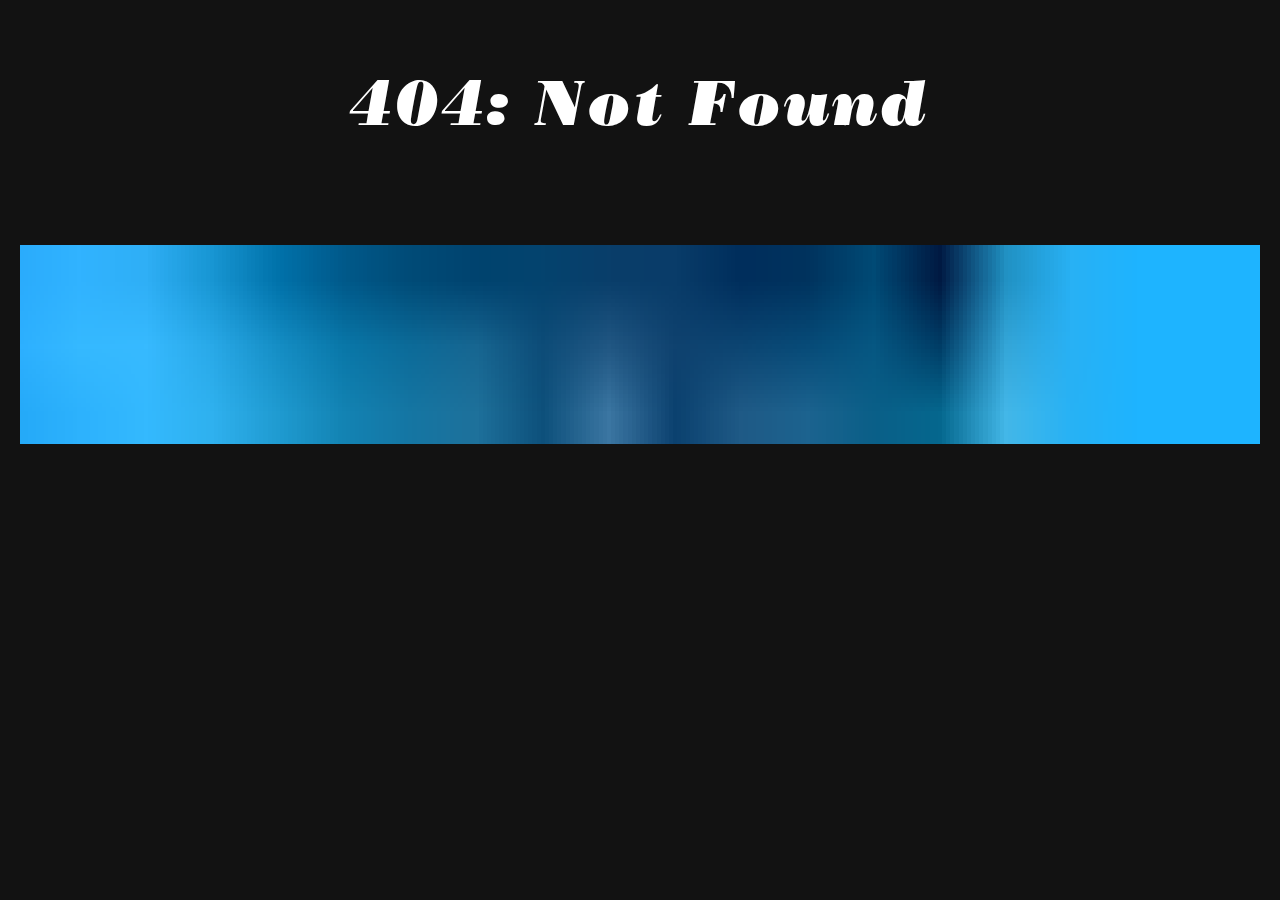
==== 404/index.html @ 345290d4 "Update" ====
<!DOCTYPE html><html lang="pt-BR"><head><meta charSet="utf-8"/><meta http-equiv="x-ua-compatible" content="ie=edge"/><meta name="viewport" content="width=device-width, initial-scale=1, shrink-to-fit=no"/><style data-href="/styles.333ca7bdff7288436806.css">html{-ms-text-size-adjust:100%;-webkit-text-size-adjust:100%;font:112.5%/1.45em georgia,serif,sans-serif;box-sizing:border-box;overflow-y:scroll}body{margin:0;-webkit-font-smoothing:antialiased;-moz-osx-font-smoothing:grayscale;color:rgba(0,0,0,.8);font-family:georgia,serif;font-weight:400;word-wrap:break-word;-webkit-font-kerning:normal;font-kerning:normal;-ms-font-feature-settings:"kern","liga","clig","calt";font-feature-settings:"kern","liga","clig","calt";background-color:#121212}article,aside,details,figcaption,figure,footer,header,main,menu,nav,section,summary{display:block}audio,canvas,progress,video{display:inline-block}audio:not([controls]){display:none;height:0}progress{vertical-align:baseline}[hidden],template{display:none}a{background-color:transparent;-webkit-text-decoration-skip:objects}a:active,a:hover{outline-width:0}abbr[title]{border-bottom:1px dotted rgba(0,0,0,.5);cursor:help;text-decoration:none}b,strong{font-weight:inherit;font-weight:bolder}dfn{font-style:italic}h1{padding:0;margin:0 0 1.45rem;color:inherit;font-family:-apple-system,BlinkMacSystemFont,Segoe UI,Roboto,Oxygen,Ubuntu,Cantarell,Fira Sans,Droid Sans,Helvetica Neue,sans-serif;font-weight:700;text-rendering:optimizeLegibility;font-size:2.25rem;line-height:1.1}mark{background-color:#ff0;color:#000}small{font-size:80%}sub,sup{font-size:75%;line-height:0;position:relative;vertical-align:baseline}sub{bottom:-.25em}sup{top:-.5em}img{border-style:none;max-width:100%;padding:0;margin:0 0 1.45rem}svg:not(:root){overflow:hidden}code,kbd,pre,samp{font-family:monospace;font-size:1em}figure{padding:0;margin:0 0 1.45rem}hr{box-sizing:content-box;overflow:visible;padding:0;margin:0 0 calc(1.45rem - 1px);background:rgba(0,0,0,.2);border:none;height:1px}button,input,optgroup,select,textarea{font:inherit;margin:0}optgroup{font-weight:700}button,input{overflow:visible}button,select{text-transform:none}[type=reset],[type=submit],button,html [type=button]{-webkit-appearance:button}[type=button]::-moz-focus-inner,[type=reset]::-moz-focus-inner,[type=submit]::-moz-focus-inner,button::-moz-focus-inner{border-style:none;padding:0}[type=button]:-moz-focusring,[type=reset]:-moz-focusring,[type=submit]:-moz-focusring,button:-moz-focusring{outline:1px dotted ButtonText}fieldset{border:1px solid silver;padding:0;margin:0 0 1.45rem}legend{box-sizing:border-box;color:inherit;display:table;max-width:100%;padding:0;white-space:normal}textarea{overflow:auto}[type=checkbox],[type=radio]{box-sizing:border-box;padding:0}[type=number]::-webkit-inner-spin-button,[type=number]::-webkit-outer-spin-button{height:auto}[type=search]{-webkit-appearance:textfield;outline-offset:-2px}[type=search]::-webkit-search-cancel-button,[type=search]::-webkit-search-decoration{-webkit-appearance:none}::-webkit-input-placeholder{color:inherit;opacity:.54}::-webkit-file-upload-button{-webkit-appearance:button;font:inherit}*,:after,:before{box-sizing:inherit}h2{font-size:1.62671rem}h2,h3{padding:0;margin:0 0 1.45rem;color:inherit;font-family:-apple-system,BlinkMacSystemFont,Segoe UI,Roboto,Oxygen,Ubuntu,Cantarell,Fira Sans,Droid Sans,Helvetica Neue,sans-serif;font-weight:700;text-rendering:optimizeLegibility;line-height:1.1}h3{font-size:1.38316rem}h4{font-size:1rem}h4,h5{padding:0;margin:0 0 1.45rem;color:inherit;font-family:-apple-system,BlinkMacSystemFont,Segoe UI,Roboto,Oxygen,Ubuntu,Cantarell,Fira Sans,Droid Sans,Helvetica Neue,sans-serif;font-weight:700;text-rendering:optimizeLegibility;line-height:1.1}h5{font-size:.85028rem}h6{color:inherit;font-family:-apple-system,BlinkMacSystemFont,Segoe UI,Roboto,Oxygen,Ubuntu,Cantarell,Fira Sans,Droid Sans,Helvetica Neue,sans-serif;font-weight:700;text-rendering:optimizeLegibility;font-size:.78405rem;line-height:1.1}h6,hgroup{padding:0;margin:0 0 1.45rem}ol,ul{padding:0;margin:0 0 1.45rem 1.45rem;list-style-position:outside;list-style-image:none}dd,dl,p{padding:0}dd,dl,p,pre{margin:0 0 1.45rem}pre{font-size:.85rem;line-height:1.42;background:rgba(0,0,0,.04);border-radius:3px;overflow:auto;word-wrap:normal;padding:1.45rem}table{padding:0;margin:0 0 1.45rem;font-size:1rem;line-height:1.45rem;border-collapse:collapse;width:100%}blockquote{padding:0;margin:0 1.45rem 1.45rem}address,form,iframe,noscript{padding:0;margin:0 0 1.45rem}b,dt,strong,th{font-weight:700}li{margin-bottom:.725rem}ol li,ul li{padding-left:0}li>ol,li>ul{margin-left:1.45rem;margin-bottom:.725rem;margin-top:.725rem}blockquote :last-child,li :last-child,p :last-child{margin-bottom:0}li>p{margin-bottom:.725rem}code,kbd,samp{font-size:.85rem;line-height:1.45rem}abbr,acronym{border-bottom:1px dotted rgba(0,0,0,.5);cursor:help}td,th,thead{text-align:left}td,th{border-bottom:1px solid rgba(0,0,0,.12);font-feature-settings:"tnum";-moz-font-feature-settings:"tnum";-ms-font-feature-settings:"tnum";-webkit-font-feature-settings:"tnum";padding:.725rem .96667rem calc(.725rem - 1px)}td:first-child,th:first-child{padding-left:0}td:last-child,th:last-child{padding-right:0}code,tt{background-color:rgba(0,0,0,.04);border-radius:3px;font-family:SFMono-Regular,Consolas,Roboto Mono,Droid Sans Mono,Liberation Mono,Menlo,Courier,monospace;padding:.2em 0}pre code{background:none;line-height:1.42}code:after,code:before,tt:after,tt:before{letter-spacing:-.2em;content:" "}pre code:after,pre code:before,pre tt:after,pre tt:before{content:""}@media only screen and (max-width:480px){html{font-size:100%}}@font-face{font-family:BodoniPosterItalic;src:url(/static/Bodoni-Poster-Italic-384a50cfab0bea396c1a56c408af8485.otf)}@font-face{font-family:Clarendon;src:url(/static/Clarendon-Regular-7520a06ad78dbfb30cefdda76f27f235.otf)}.title{font-family:BodoniPosterItalic;font-size:64px;letter-spacing:.045em;margin-top:75px;margin-bottom:0}@media (max-width:770px){.title{font-size:10vw}}.description{font-family:Clarendon;font-style:normal;font-weight:500;font-size:24px;line-height:29px;letter-spacing:.045em;color:#fff;margin-top:50px;padding-right:75px}.header-container{display:flex;margin-right:85px;margin-left:200px;flex-direction:row-reverse}.content-container{display:inline-block}.photo{width:100%;height:100%;max-width:220px}.social-logo-container{display:flex;justify-content:left;flex-direction:row;flex-flow:row;flex-wrap:wrap;margin-top:60px}.content-section{margin-left:200px;margin-right:85px}.projects-container{display:flex;flex-direction:column}.posts-layout{width:100%;position:relative}.posts-background{width:100%;height:90%;background-color:#9bb1ff;position:absolute;top:100px;transform:rotate(-1deg);transform:skewX(-5deg)}.posts-container{padding-top:20px;padding-left:20px;padding-right:20px;display:flex;flex-direction:row;flex-wrap:wrap;justify-content:center}.footer-image{margin-top:100px}@media (max-width:770px){.photo{display:none}.header-container{margin-right:0;margin-left:20px}.description{font-size:5vw;line-height:5vw;padding-right:20px}.content-section{margin-left:20px;margin-right:20px}.posts-background{transform:skewX(-2deg)}}.name{font-family:Clarendon;font-style:normal;font-weight:500;font-size:96px;letter-spacing:.045em;margin-bottom:0}@media (max-width:770px){.name{font-size:14vw}}.social-logo{width:50px;height:100%;margin-right:40px;align-self:center;margin-top:20px}.social-logo:hover{cursor:pointer}.project-container{background-color:#232323;padding:32px;width:100%;margin-top:42px;justify-content:left}.project-image{width:200px;height:100%;float:left;margin-right:32px;margin-bottom:32px}.project-title{font-size:64px;margin-bottom:0}.project-description,.project-title{font-family:Clarendon;font-style:normal;font-weight:500}.project-description{font-size:24px;line-height:29px;letter-spacing:.045em;color:#fff}.project-source-logo{width:35px;height:35px}@media (max-width:770px){.project-container{flex-direction:column;align-items:center;justify-content:center;flex-wrap:wrap}.project-description-container{margin-left:0;margin-top:20px;width:100%}.project-title{font-size:10vw}.project-description{font-size:5vw;line-height:5vw;padding-right:20px}}.post-container{margin:20px 20px 0;text-decoration:none;position:relative}.post-container:hover{cursor:pointer}.post-cover{width:230px;height:230px;background-color:grey;box-shadow:8px 8px 20px -8px rgba(0,0,0,.25);overflow:hidden}.post-title{font-family:Clarendon;font-style:normal;font-weight:500;font-size:16px;line-height:22px;letter-spacing:.045em;color:#000;max-width:230px;max-height:44px;overflow:hidden;max-lines:2;margin-top:20px}</style><meta name="generator" content="Gatsby 2.24.67"/><title data-react-helmet="true">404: Not found | Vinícius Veríssimo</title><meta data-react-helmet="true" name="description" content="Esse é o meu site!"/><meta data-react-helmet="true" property="og:title" content="404: Not found"/><meta data-react-helmet="true" property="og:description" content="Esse é o meu site!"/><meta data-react-helmet="true" property="og:type" content="website"/><meta data-react-helmet="true" property="og:image" content="./images/footer.jpg"/><meta data-react-helmet="true" name="twitter:card" content="summary"/><meta data-react-helmet="true" name="twitter:creator" content="@vnicius"/><meta data-react-helmet="true" name="twitter:title" content="404: Not found"/><meta data-react-helmet="true" name="twitter:description" content="Esse é o meu site!"/><meta data-react-helmet="true" name="twitter:image" content="./images/footer.jpg"/><link rel="manifest" href="/manifest.webmanifest" crossorigin="anonymous"/><meta name="theme-color" content="#67B6FF"/><link rel="apple-touch-icon" sizes="48x48" href="/icons/icon-48x48.png"/><link rel="apple-touch-icon" sizes="72x72" href="/icons/icon-72x72.png"/><link rel="apple-touch-icon" sizes="96x96" href="/icons/icon-96x96.png"/><link rel="apple-touch-icon" sizes="144x144" href="/icons/icon-144x144.png"/><link rel="apple-touch-icon" sizes="192x192" href="/icons/icon-192x192.png"/><link rel="apple-touch-icon" sizes="256x256" href="/icons/icon-256x256.png"/><link rel="apple-touch-icon" sizes="384x384" href="/icons/icon-384x384.png"/><link rel="apple-touch-icon" sizes="512x512" href="/icons/icon-512x512.png"/><link as="script" rel="preload" href="/webpack-runtime-04c474b0927e4228d4e1.js"/><link as="script" rel="preload" href="/framework-d066f55745d479a55fde.js"/><link as="script" rel="preload" href="/app-652fd3df6da5a3348ed2.js"/><link as="script" rel="preload" href="/styles-e9d24b1846c7d6eb9685.js"/><link as="script" rel="preload" href="/commons-d973b91bb8f53f38789a.js"/><link as="script" rel="preload" href="/component---src-pages-404-js-13fa7886afd1c6d8c38e.js"/><link as="fetch" rel="preload" href="/page-data/404/page-data.json" crossorigin="anonymous"/><link as="fetch" rel="preload" href="/page-data/sq/d/32046230.json" crossorigin="anonymous"/><link as="fetch" rel="preload" href="/page-data/sq/d/3649515864.json" crossorigin="anonymous"/><link as="fetch" rel="preload" href="/page-data/sq/d/635462917.json" crossorigin="anonymous"/><link as="fetch" rel="preload" href="/page-data/app-data.json" crossorigin="anonymous"/></head><body><div id="___gatsby"><div style="outline:none" tabindex="-1" id="gatsby-focus-wrapper"><div style="margin:0 auto;width:100%;padding:0 1.0875rem 1.45rem"><main><div style="width:100%;display:flex;justify-content:center;align-items:center;flex-direction:column"><h1 class="title" style="color:white">404: Not Found</h1><footer class="content-section" style="width:100%;margin:0px"><div class="footer-image gatsby-image-wrapper" style="position:relative;overflow:hidden"><div aria-hidden="true" style="width:100%;padding-bottom:16%"></div><img aria-hidden="true" src="[data-uri]" alt="" style="position:absolute;top:0;left:0;width:100%;height:100%;object-fit:cover;object-position:center;opacity:1;transition-delay:500ms"/><noscript><picture><source srcset="/static/0b4780c0448645e7159d69fb2c342f32/f836f/footer.jpg 200w,
/static/0b4780c0448645e7159d69fb2c342f32/2244e/footer.jpg 400w,
/static/0b4780c0448645e7159d69fb2c342f32/14b42/footer.jpg 800w,
/static/0b4780c0448645e7159d69fb2c342f32/47498/footer.jpg 1200w,
/static/0b4780c0448645e7159d69fb2c342f32/ec6c5/footer.jpg 1280w" sizes="(max-width: 800px) 100vw, 800px" /><img loading="lazy" sizes="(max-width: 800px) 100vw, 800px" srcset="/static/0b4780c0448645e7159d69fb2c342f32/f836f/footer.jpg 200w,
/static/0b4780c0448645e7159d69fb2c342f32/2244e/footer.jpg 400w,
/static/0b4780c0448645e7159d69fb2c342f32/14b42/footer.jpg 800w,
/static/0b4780c0448645e7159d69fb2c342f32/47498/footer.jpg 1200w,
/static/0b4780c0448645e7159d69fb2c342f32/ec6c5/footer.jpg 1280w" src="/static/0b4780c0448645e7159d69fb2c342f32/14b42/footer.jpg" alt="" style="position:absolute;top:0;left:0;opacity:1;width:100%;height:100%;object-fit:cover;object-position:center"/></picture></noscript></div></footer></div></main></div></div><div id="gatsby-announcer" style="position:absolute;top:0;width:1px;height:1px;padding:0;overflow:hidden;clip:rect(0, 0, 0, 0);white-space:nowrap;border:0" aria-live="assertive" aria-atomic="true"></div></div><script id="gatsby-script-loader">/*<![CDATA[*/window.pagePath="/404/";/*]]>*/</script><script id="gatsby-chunk-mapping">/*<![CDATA[*/window.___chunkMapping={"polyfill":["/polyfill-b132e2ea0c7c5efc0bc8.js"],"app":["/app-652fd3df6da5a3348ed2.js"],"component---src-pages-404-js":["/component---src-pages-404-js-13fa7886afd1c6d8c38e.js"],"component---src-pages-index-js":["/component---src-pages-index-js-4b599b52a8da92077d43.js"]};/*]]>*/</script><script src="/polyfill-b132e2ea0c7c5efc0bc8.js" nomodule=""></script><script src="/component---src-pages-404-js-13fa7886afd1c6d8c38e.js" async=""></script><script src="/commons-d973b91bb8f53f38789a.js" async=""></script><script src="/styles-e9d24b1846c7d6eb9685.js" async=""></script><script src="/app-652fd3df6da5a3348ed2.js" async=""></script><script src="/framework-d066f55745d479a55fde.js" async=""></script><script src="/webpack-runtime-04c474b0927e4228d4e1.js" async=""></script></body></html>
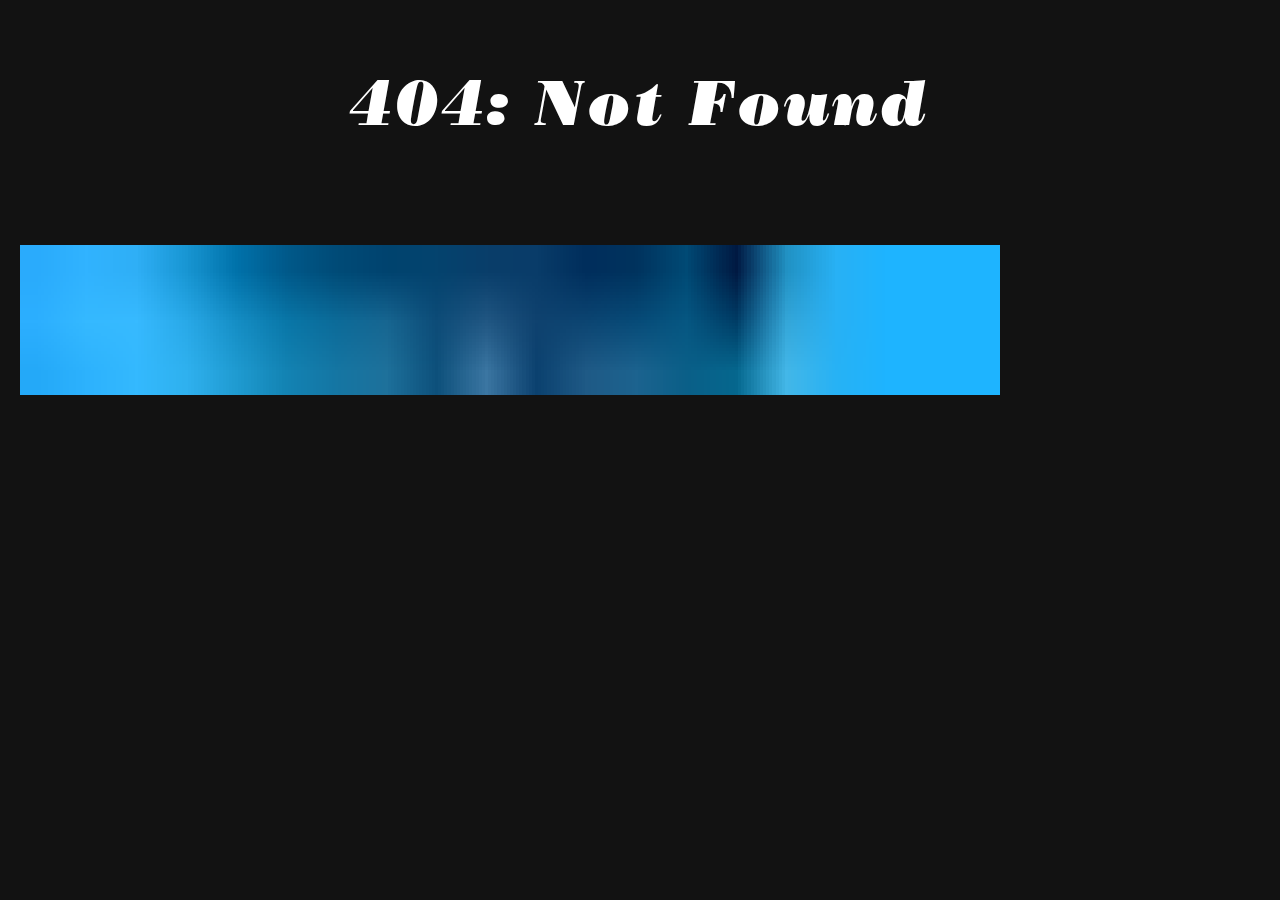
==== commit 8bc6694b: "Update" ====
--- a/404/index.html
+++ b/404/index.html
@@ -1,4 +1,4 @@
-<!DOCTYPE html><html lang="pt-BR"><head><meta charSet="utf-8"/><meta http-equiv="x-ua-compatible" content="ie=edge"/><meta name="viewport" content="width=device-width, initial-scale=1, shrink-to-fit=no"/><style data-href="/styles.333ca7bdff7288436806.css">html{-ms-text-size-adjust:100%;-webkit-text-size-adjust:100%;font:112.5%/1.45em georgia,serif,sans-serif;box-sizing:border-box;overflow-y:scroll}body{margin:0;-webkit-font-smoothing:antialiased;-moz-osx-font-smoothing:grayscale;color:rgba(0,0,0,.8);font-family:georgia,serif;font-weight:400;word-wrap:break-word;-webkit-font-kerning:normal;font-kerning:normal;-ms-font-feature-settings:"kern","liga","clig","calt";font-feature-settings:"kern","liga","clig","calt";background-color:#121212}article,aside,details,figcaption,figure,footer,header,main,menu,nav,section,summary{display:block}audio,canvas,progress,video{display:inline-block}audio:not([controls]){display:none;height:0}progress{vertical-align:baseline}[hidden],template{display:none}a{background-color:transparent;-webkit-text-decoration-skip:objects}a:active,a:hover{outline-width:0}abbr[title]{border-bottom:1px dotted rgba(0,0,0,.5);cursor:help;text-decoration:none}b,strong{font-weight:inherit;font-weight:bolder}dfn{font-style:italic}h1{padding:0;margin:0 0 1.45rem;color:inherit;font-family:-apple-system,BlinkMacSystemFont,Segoe UI,Roboto,Oxygen,Ubuntu,Cantarell,Fira Sans,Droid Sans,Helvetica Neue,sans-serif;font-weight:700;text-rendering:optimizeLegibility;font-size:2.25rem;line-height:1.1}mark{background-color:#ff0;color:#000}small{font-size:80%}sub,sup{font-size:75%;line-height:0;position:relative;vertical-align:baseline}sub{bottom:-.25em}sup{top:-.5em}img{border-style:none;max-width:100%;padding:0;margin:0 0 1.45rem}svg:not(:root){overflow:hidden}code,kbd,pre,samp{font-family:monospace;font-size:1em}figure{padding:0;margin:0 0 1.45rem}hr{box-sizing:content-box;overflow:visible;padding:0;margin:0 0 calc(1.45rem - 1px);background:rgba(0,0,0,.2);border:none;height:1px}button,input,optgroup,select,textarea{font:inherit;margin:0}optgroup{font-weight:700}button,input{overflow:visible}button,select{text-transform:none}[type=reset],[type=submit],button,html [type=button]{-webkit-appearance:button}[type=button]::-moz-focus-inner,[type=reset]::-moz-focus-inner,[type=submit]::-moz-focus-inner,button::-moz-focus-inner{border-style:none;padding:0}[type=button]:-moz-focusring,[type=reset]:-moz-focusring,[type=submit]:-moz-focusring,button:-moz-focusring{outline:1px dotted ButtonText}fieldset{border:1px solid silver;padding:0;margin:0 0 1.45rem}legend{box-sizing:border-box;color:inherit;display:table;max-width:100%;padding:0;white-space:normal}textarea{overflow:auto}[type=checkbox],[type=radio]{box-sizing:border-box;padding:0}[type=number]::-webkit-inner-spin-button,[type=number]::-webkit-outer-spin-button{height:auto}[type=search]{-webkit-appearance:textfield;outline-offset:-2px}[type=search]::-webkit-search-cancel-button,[type=search]::-webkit-search-decoration{-webkit-appearance:none}::-webkit-input-placeholder{color:inherit;opacity:.54}::-webkit-file-upload-button{-webkit-appearance:button;font:inherit}*,:after,:before{box-sizing:inherit}h2{font-size:1.62671rem}h2,h3{padding:0;margin:0 0 1.45rem;color:inherit;font-family:-apple-system,BlinkMacSystemFont,Segoe UI,Roboto,Oxygen,Ubuntu,Cantarell,Fira Sans,Droid Sans,Helvetica Neue,sans-serif;font-weight:700;text-rendering:optimizeLegibility;line-height:1.1}h3{font-size:1.38316rem}h4{font-size:1rem}h4,h5{padding:0;margin:0 0 1.45rem;color:inherit;font-family:-apple-system,BlinkMacSystemFont,Segoe UI,Roboto,Oxygen,Ubuntu,Cantarell,Fira Sans,Droid Sans,Helvetica Neue,sans-serif;font-weight:700;text-rendering:optimizeLegibility;line-height:1.1}h5{font-size:.85028rem}h6{color:inherit;font-family:-apple-system,BlinkMacSystemFont,Segoe UI,Roboto,Oxygen,Ubuntu,Cantarell,Fira Sans,Droid Sans,Helvetica Neue,sans-serif;font-weight:700;text-rendering:optimizeLegibility;font-size:.78405rem;line-height:1.1}h6,hgroup{padding:0;margin:0 0 1.45rem}ol,ul{padding:0;margin:0 0 1.45rem 1.45rem;list-style-position:outside;list-style-image:none}dd,dl,p{padding:0}dd,dl,p,pre{margin:0 0 1.45rem}pre{font-size:.85rem;line-height:1.42;background:rgba(0,0,0,.04);border-radius:3px;overflow:auto;word-wrap:normal;padding:1.45rem}table{padding:0;margin:0 0 1.45rem;font-size:1rem;line-height:1.45rem;border-collapse:collapse;width:100%}blockquote{padding:0;margin:0 1.45rem 1.45rem}address,form,iframe,noscript{padding:0;margin:0 0 1.45rem}b,dt,strong,th{font-weight:700}li{margin-bottom:.725rem}ol li,ul li{padding-left:0}li>ol,li>ul{margin-left:1.45rem;margin-bottom:.725rem;margin-top:.725rem}blockquote :last-child,li :last-child,p :last-child{margin-bottom:0}li>p{margin-bottom:.725rem}code,kbd,samp{font-size:.85rem;line-height:1.45rem}abbr,acronym{border-bottom:1px dotted rgba(0,0,0,.5);cursor:help}td,th,thead{text-align:left}td,th{border-bottom:1px solid rgba(0,0,0,.12);font-feature-settings:"tnum";-moz-font-feature-settings:"tnum";-ms-font-feature-settings:"tnum";-webkit-font-feature-settings:"tnum";padding:.725rem .96667rem calc(.725rem - 1px)}td:first-child,th:first-child{padding-left:0}td:last-child,th:last-child{padding-right:0}code,tt{background-color:rgba(0,0,0,.04);border-radius:3px;font-family:SFMono-Regular,Consolas,Roboto Mono,Droid Sans Mono,Liberation Mono,Menlo,Courier,monospace;padding:.2em 0}pre code{background:none;line-height:1.42}code:after,code:before,tt:after,tt:before{letter-spacing:-.2em;content:" "}pre code:after,pre code:before,pre tt:after,pre tt:before{content:""}@media only screen and (max-width:480px){html{font-size:100%}}@font-face{font-family:BodoniPosterItalic;src:url(/static/Bodoni-Poster-Italic-384a50cfab0bea396c1a56c408af8485.otf)}@font-face{font-family:Clarendon;src:url(/static/Clarendon-Regular-7520a06ad78dbfb30cefdda76f27f235.otf)}.title{font-family:BodoniPosterItalic;font-size:64px;letter-spacing:.045em;margin-top:75px;margin-bottom:0}@media (max-width:770px){.title{font-size:10vw}}.description{font-family:Clarendon;font-style:normal;font-weight:500;font-size:24px;line-height:29px;letter-spacing:.045em;color:#fff;margin-top:50px;padding-right:75px}.header-container{display:flex;margin-right:85px;margin-left:200px;flex-direction:row-reverse}.content-container{display:inline-block}.photo{width:100%;height:100%;max-width:220px}.social-logo-container{display:flex;justify-content:left;flex-direction:row;flex-flow:row;flex-wrap:wrap;margin-top:60px}.content-section{margin-left:200px;margin-right:85px}.projects-container{display:flex;flex-direction:column}.posts-layout{width:100%;position:relative}.posts-background{width:100%;height:90%;background-color:#9bb1ff;position:absolute;top:100px;transform:rotate(-1deg);transform:skewX(-5deg)}.posts-container{padding-top:20px;padding-left:20px;padding-right:20px;display:flex;flex-direction:row;flex-wrap:wrap;justify-content:center}.footer-image{margin-top:100px}@media (max-width:770px){.photo{display:none}.header-container{margin-right:0;margin-left:20px}.description{font-size:5vw;line-height:5vw;padding-right:20px}.content-section{margin-left:20px;margin-right:20px}.posts-background{transform:skewX(-2deg)}}.name{font-family:Clarendon;font-style:normal;font-weight:500;font-size:96px;letter-spacing:.045em;margin-bottom:0}@media (max-width:770px){.name{font-size:14vw}}.social-logo{width:50px;height:100%;margin-right:40px;align-self:center;margin-top:20px}.social-logo:hover{cursor:pointer}.project-container{background-color:#232323;padding:32px;width:100%;margin-top:42px;justify-content:left}.project-image{width:200px;height:100%;float:left;margin-right:32px;margin-bottom:32px}.project-title{font-size:64px;margin-bottom:0}.project-description,.project-title{font-family:Clarendon;font-style:normal;font-weight:500}.project-description{font-size:24px;line-height:29px;letter-spacing:.045em;color:#fff}.project-source-logo{width:35px;height:35px}@media (max-width:770px){.project-container{flex-direction:column;align-items:center;justify-content:center;flex-wrap:wrap}.project-description-container{margin-left:0;margin-top:20px;width:100%}.project-title{font-size:10vw}.project-description{font-size:5vw;line-height:5vw;padding-right:20px}}.post-container{margin:20px 20px 0;text-decoration:none;position:relative}.post-container:hover{cursor:pointer}.post-cover{width:230px;height:230px;background-color:grey;box-shadow:8px 8px 20px -8px rgba(0,0,0,.25);overflow:hidden}.post-title{font-family:Clarendon;font-style:normal;font-weight:500;font-size:16px;line-height:22px;letter-spacing:.045em;color:#000;max-width:230px;max-height:44px;overflow:hidden;max-lines:2;margin-top:20px}</style><meta name="generator" content="Gatsby 2.24.67"/><title data-react-helmet="true">404: Not found | Vinícius Veríssimo</title><meta data-react-helmet="true" name="description" content="Esse é o meu site!"/><meta data-react-helmet="true" property="og:title" content="404: Not found"/><meta data-react-helmet="true" property="og:description" content="Esse é o meu site!"/><meta data-react-helmet="true" property="og:type" content="website"/><meta data-react-helmet="true" property="og:image" content="./images/footer.jpg"/><meta data-react-helmet="true" name="twitter:card" content="summary"/><meta data-react-helmet="true" name="twitter:creator" content="@vnicius"/><meta data-react-helmet="true" name="twitter:title" content="404: Not found"/><meta data-react-helmet="true" name="twitter:description" content="Esse é o meu site!"/><meta data-react-helmet="true" name="twitter:image" content="./images/footer.jpg"/><link rel="manifest" href="/manifest.webmanifest" crossorigin="anonymous"/><meta name="theme-color" content="#67B6FF"/><link rel="apple-touch-icon" sizes="48x48" href="/icons/icon-48x48.png"/><link rel="apple-touch-icon" sizes="72x72" href="/icons/icon-72x72.png"/><link rel="apple-touch-icon" sizes="96x96" href="/icons/icon-96x96.png"/><link rel="apple-touch-icon" sizes="144x144" href="/icons/icon-144x144.png"/><link rel="apple-touch-icon" sizes="192x192" href="/icons/icon-192x192.png"/><link rel="apple-touch-icon" sizes="256x256" href="/icons/icon-256x256.png"/><link rel="apple-touch-icon" sizes="384x384" href="/icons/icon-384x384.png"/><link rel="apple-touch-icon" sizes="512x512" href="/icons/icon-512x512.png"/><link as="script" rel="preload" href="/webpack-runtime-04c474b0927e4228d4e1.js"/><link as="script" rel="preload" href="/framework-d066f55745d479a55fde.js"/><link as="script" rel="preload" href="/app-652fd3df6da5a3348ed2.js"/><link as="script" rel="preload" href="/styles-e9d24b1846c7d6eb9685.js"/><link as="script" rel="preload" href="/commons-d973b91bb8f53f38789a.js"/><link as="script" rel="preload" href="/component---src-pages-404-js-13fa7886afd1c6d8c38e.js"/><link as="fetch" rel="preload" href="/page-data/404/page-data.json" crossorigin="anonymous"/><link as="fetch" rel="preload" href="/page-data/sq/d/32046230.json" crossorigin="anonymous"/><link as="fetch" rel="preload" href="/page-data/sq/d/3649515864.json" crossorigin="anonymous"/><link as="fetch" rel="preload" href="/page-data/sq/d/635462917.json" crossorigin="anonymous"/><link as="fetch" rel="preload" href="/page-data/app-data.json" crossorigin="anonymous"/></head><body><div id="___gatsby"><div style="outline:none" tabindex="-1" id="gatsby-focus-wrapper"><div style="margin:0 auto;width:100%;padding:0 1.0875rem 1.45rem"><main><div style="width:100%;display:flex;justify-content:center;align-items:center;flex-direction:column"><h1 class="title" style="color:white">404: Not Found</h1><footer class="content-section" style="width:100%;margin:0px"><div class="footer-image gatsby-image-wrapper" style="position:relative;overflow:hidden"><div aria-hidden="true" style="width:100%;padding-bottom:16%"></div><img aria-hidden="true" src="[data-uri]" alt="" style="position:absolute;top:0;left:0;width:100%;height:100%;object-fit:cover;object-position:center;opacity:1;transition-delay:500ms"/><noscript><picture><source srcset="/static/0b4780c0448645e7159d69fb2c342f32/f836f/footer.jpg 200w,
+<!DOCTYPE html><html lang="pt-BR"><head><meta charSet="utf-8"/><meta http-equiv="x-ua-compatible" content="ie=edge"/><meta name="viewport" content="width=device-width, initial-scale=1, shrink-to-fit=no"/><style data-href="/styles.bbac1abaccbe6fa30b45.css">html{-ms-text-size-adjust:100%;-webkit-text-size-adjust:100%;font:112.5%/1.45em georgia,serif,sans-serif;box-sizing:border-box;overflow-y:scroll}body{margin:0;-webkit-font-smoothing:antialiased;-moz-osx-font-smoothing:grayscale;color:rgba(0,0,0,.8);font-family:georgia,serif;font-weight:400;word-wrap:break-word;-webkit-font-kerning:normal;font-kerning:normal;-ms-font-feature-settings:"kern","liga","clig","calt";font-feature-settings:"kern","liga","clig","calt";background-color:#121212}article,aside,details,figcaption,figure,footer,header,main,menu,nav,section,summary{display:block}audio,canvas,progress,video{display:inline-block}audio:not([controls]){display:none;height:0}progress{vertical-align:baseline}[hidden],template{display:none}a{background-color:transparent;-webkit-text-decoration-skip:objects}a:active,a:hover{outline-width:0}abbr[title]{border-bottom:1px dotted rgba(0,0,0,.5);cursor:help;text-decoration:none}b,strong{font-weight:inherit;font-weight:bolder}dfn{font-style:italic}h1{padding:0;margin:0 0 1.45rem;color:inherit;font-family:-apple-system,BlinkMacSystemFont,Segoe UI,Roboto,Oxygen,Ubuntu,Cantarell,Fira Sans,Droid Sans,Helvetica Neue,sans-serif;font-weight:700;text-rendering:optimizeLegibility;font-size:2.25rem;line-height:1.1}mark{background-color:#ff0;color:#000}small{font-size:80%}sub,sup{font-size:75%;line-height:0;position:relative;vertical-align:baseline}sub{bottom:-.25em}sup{top:-.5em}img{border-style:none;max-width:100%;padding:0;margin:0 0 1.45rem}svg:not(:root){overflow:hidden}code,kbd,pre,samp{font-family:monospace;font-size:1em}figure{padding:0;margin:0 0 1.45rem}hr{box-sizing:content-box;overflow:visible;padding:0;margin:0 0 calc(1.45rem - 1px);background:rgba(0,0,0,.2);border:none;height:1px}button,input,optgroup,select,textarea{font:inherit;margin:0}optgroup{font-weight:700}button,input{overflow:visible}button,select{text-transform:none}[type=reset],[type=submit],button,html [type=button]{-webkit-appearance:button}[type=button]::-moz-focus-inner,[type=reset]::-moz-focus-inner,[type=submit]::-moz-focus-inner,button::-moz-focus-inner{border-style:none;padding:0}[type=button]:-moz-focusring,[type=reset]:-moz-focusring,[type=submit]:-moz-focusring,button:-moz-focusring{outline:1px dotted ButtonText}fieldset{border:1px solid silver;padding:0;margin:0 0 1.45rem}legend{box-sizing:border-box;color:inherit;display:table;max-width:100%;padding:0;white-space:normal}textarea{overflow:auto}[type=checkbox],[type=radio]{box-sizing:border-box;padding:0}[type=number]::-webkit-inner-spin-button,[type=number]::-webkit-outer-spin-button{height:auto}[type=search]{-webkit-appearance:textfield;outline-offset:-2px}[type=search]::-webkit-search-cancel-button,[type=search]::-webkit-search-decoration{-webkit-appearance:none}::-webkit-input-placeholder{color:inherit;opacity:.54}::-webkit-file-upload-button{-webkit-appearance:button;font:inherit}*,:after,:before{box-sizing:inherit}h2{font-size:1.62671rem}h2,h3{padding:0;margin:0 0 1.45rem;color:inherit;font-family:-apple-system,BlinkMacSystemFont,Segoe UI,Roboto,Oxygen,Ubuntu,Cantarell,Fira Sans,Droid Sans,Helvetica Neue,sans-serif;font-weight:700;text-rendering:optimizeLegibility;line-height:1.1}h3{font-size:1.38316rem}h4{font-size:1rem}h4,h5{padding:0;margin:0 0 1.45rem;color:inherit;font-family:-apple-system,BlinkMacSystemFont,Segoe UI,Roboto,Oxygen,Ubuntu,Cantarell,Fira Sans,Droid Sans,Helvetica Neue,sans-serif;font-weight:700;text-rendering:optimizeLegibility;line-height:1.1}h5{font-size:.85028rem}h6{color:inherit;font-family:-apple-system,BlinkMacSystemFont,Segoe UI,Roboto,Oxygen,Ubuntu,Cantarell,Fira Sans,Droid Sans,Helvetica Neue,sans-serif;font-weight:700;text-rendering:optimizeLegibility;font-size:.78405rem;line-height:1.1}h6,hgroup{padding:0;margin:0 0 1.45rem}ol,ul{padding:0;margin:0 0 1.45rem 1.45rem;list-style-position:outside;list-style-image:none}dd,dl,p{padding:0}dd,dl,p,pre{margin:0 0 1.45rem}pre{font-size:.85rem;line-height:1.42;background:rgba(0,0,0,.04);border-radius:3px;overflow:auto;word-wrap:normal;padding:1.45rem}table{padding:0;margin:0 0 1.45rem;font-size:1rem;line-height:1.45rem;border-collapse:collapse;width:100%}blockquote{padding:0;margin:0 1.45rem 1.45rem}address,form,iframe,noscript{padding:0;margin:0 0 1.45rem}b,dt,strong,th{font-weight:700}li{margin-bottom:.725rem}ol li,ul li{padding-left:0}li>ol,li>ul{margin-left:1.45rem;margin-bottom:.725rem;margin-top:.725rem}blockquote :last-child,li :last-child,p :last-child{margin-bottom:0}li>p{margin-bottom:.725rem}code,kbd,samp{font-size:.85rem;line-height:1.45rem}abbr,acronym{border-bottom:1px dotted rgba(0,0,0,.5);cursor:help}td,th,thead{text-align:left}td,th{border-bottom:1px solid rgba(0,0,0,.12);font-feature-settings:"tnum";-moz-font-feature-settings:"tnum";-ms-font-feature-settings:"tnum";-webkit-font-feature-settings:"tnum";padding:.725rem .96667rem calc(.725rem - 1px)}td:first-child,th:first-child{padding-left:0}td:last-child,th:last-child{padding-right:0}code,tt{background-color:rgba(0,0,0,.04);border-radius:3px;font-family:SFMono-Regular,Consolas,Roboto Mono,Droid Sans Mono,Liberation Mono,Menlo,Courier,monospace;padding:.2em 0}pre code{background:none;line-height:1.42}code:after,code:before,tt:after,tt:before{letter-spacing:-.2em;content:" "}pre code:after,pre code:before,pre tt:after,pre tt:before{content:""}@media only screen and (max-width:480px){html{font-size:100%}}@font-face{font-family:BodoniPosterItalic;src:url(/static/Bodoni-Poster-Italic-384a50cfab0bea396c1a56c408af8485.otf)}@font-face{font-family:Clarendon;src:url(/static/Clarendon-Regular-7520a06ad78dbfb30cefdda76f27f235.otf)}.title{font-family:BodoniPosterItalic;font-size:64px;letter-spacing:.045em;margin-top:75px;margin-bottom:0}@media (max-width:770px){.title{font-size:10vw}}.description{font-family:Clarendon;font-style:normal;font-weight:500;font-size:24px;line-height:29px;letter-spacing:.045em;color:#fff;margin-top:50px;padding-right:75px}.header-container{display:flex;margin-right:85px;margin-left:200px;flex-direction:row-reverse}.content-container{display:inline-block}.photo{width:100%;height:100%;max-width:220px}.social-logo-container{display:flex;justify-content:left;flex-direction:row;flex-flow:row;flex-wrap:wrap;margin-top:60px}.content-section{margin-left:200px;margin-right:85px}.projects-container{display:flex;flex-direction:column}.posts-layout{width:100%;position:relative}.posts-background{width:100%;height:90%;background-color:#9bb1ff;position:absolute;top:100px;transform:rotate(-1deg);transform:skewX(-5deg)}.posts-container{padding-top:20px;padding-left:20px;padding-right:20px;display:flex;flex-direction:row;flex-wrap:wrap;justify-content:center}.footer-image{margin-top:100px;max-width:980px;max-height:150px;width:100%}@media (max-width:770px){.photo{display:none}.header-container{margin-right:0;margin-left:20px}.description{font-size:5vw;line-height:5vw;padding-right:20px}.content-section{margin-left:20px;margin-right:20px}.posts-background{transform:skewX(-2deg)}}.name{font-family:Clarendon;font-style:normal;font-weight:500;font-size:96px;letter-spacing:.045em;margin-bottom:0}@media (max-width:770px){.name{font-size:14vw}}.social-logo{width:50px;height:100%;margin-right:40px;align-self:center;margin-top:20px}.social-logo:hover{cursor:pointer}.project-container{background-color:#232323;padding:32px;width:100%;margin-top:42px;justify-content:left}.project-image{width:200px;height:100%;float:left;margin-right:32px;margin-bottom:32px}.project-title{font-size:64px;margin-bottom:0}.project-description,.project-title{font-family:Clarendon;font-style:normal;font-weight:500}.project-description{font-size:24px;line-height:29px;letter-spacing:.045em;color:#fff}.project-source-logo{width:35px;height:35px}@media (max-width:770px){.project-container{display:flex;flex-direction:column;align-items:center;justify-content:center;flex-wrap:wrap}.project-image{float:none;display:block}.project-description-container{margin-left:0;margin-top:20px;width:100%}.project-title{font-size:10vw}.project-description{font-size:5vw;line-height:5vw;padding-right:20px}}.post-container{margin:20px 20px 0;text-decoration:none;position:relative}.post-container:hover{cursor:pointer}.post-cover{width:230px;height:230px;background-color:grey;box-shadow:8px 8px 20px -8px rgba(0,0,0,.25);overflow:hidden}.post-title{font-family:Clarendon;font-style:normal;font-weight:500;font-size:16px;line-height:22px;letter-spacing:.045em;color:#000;max-width:230px;max-height:44px;overflow:hidden;max-lines:2;margin-top:20px}</style><meta name="generator" content="Gatsby 2.24.67"/><title data-react-helmet="true">404: Not found | Vinícius Veríssimo</title><meta data-react-helmet="true" name="description" content="Esse é o meu site!"/><meta data-react-helmet="true" property="og:title" content="404: Not found"/><meta data-react-helmet="true" property="og:description" content="Esse é o meu site!"/><meta data-react-helmet="true" property="og:type" content="website"/><meta data-react-helmet="true" property="og:image" content="./images/footer.jpg"/><meta data-react-helmet="true" name="twitter:card" content="summary"/><meta data-react-helmet="true" name="twitter:creator" content="@vnicius"/><meta data-react-helmet="true" name="twitter:title" content="404: Not found"/><meta data-react-helmet="true" name="twitter:description" content="Esse é o meu site!"/><meta data-react-helmet="true" name="twitter:image" content="./images/footer.jpg"/><link rel="manifest" href="/manifest.webmanifest" crossorigin="anonymous"/><meta name="theme-color" content="#67B6FF"/><link rel="apple-touch-icon" sizes="48x48" href="/icons/icon-48x48.png"/><link rel="apple-touch-icon" sizes="72x72" href="/icons/icon-72x72.png"/><link rel="apple-touch-icon" sizes="96x96" href="/icons/icon-96x96.png"/><link rel="apple-touch-icon" sizes="144x144" href="/icons/icon-144x144.png"/><link rel="apple-touch-icon" sizes="192x192" href="/icons/icon-192x192.png"/><link rel="apple-touch-icon" sizes="256x256" href="/icons/icon-256x256.png"/><link rel="apple-touch-icon" sizes="384x384" href="/icons/icon-384x384.png"/><link rel="apple-touch-icon" sizes="512x512" href="/icons/icon-512x512.png"/><link as="script" rel="preload" href="/webpack-runtime-15a3f03fbaf4691c1911.js"/><link as="script" rel="preload" href="/framework-d066f55745d479a55fde.js"/><link as="script" rel="preload" href="/app-652fd3df6da5a3348ed2.js"/><link as="script" rel="preload" href="/styles-e9d24b1846c7d6eb9685.js"/><link as="script" rel="preload" href="/commons-d973b91bb8f53f38789a.js"/><link as="script" rel="preload" href="/component---src-pages-404-js-13fa7886afd1c6d8c38e.js"/><link as="fetch" rel="preload" href="/page-data/404/page-data.json" crossorigin="anonymous"/><link as="fetch" rel="preload" href="/page-data/sq/d/32046230.json" crossorigin="anonymous"/><link as="fetch" rel="preload" href="/page-data/sq/d/3649515864.json" crossorigin="anonymous"/><link as="fetch" rel="preload" href="/page-data/sq/d/635462917.json" crossorigin="anonymous"/><link as="fetch" rel="preload" href="/page-data/app-data.json" crossorigin="anonymous"/></head><body><div id="___gatsby"><div style="outline:none" tabindex="-1" id="gatsby-focus-wrapper"><div style="margin:0 auto;width:100%;padding:0 1.0875rem 1.45rem"><main><div style="width:100%;display:flex;justify-content:center;align-items:center;flex-direction:column"><h1 class="title" style="color:white">404: Not Found</h1><footer class="content-section" style="width:100%;margin:0px"><div class="footer-image gatsby-image-wrapper" style="position:relative;overflow:hidden"><div aria-hidden="true" style="width:100%;padding-bottom:16%"></div><img aria-hidden="true" src="[data-uri]" alt="" style="position:absolute;top:0;left:0;width:100%;height:100%;object-fit:cover;object-position:center;opacity:1;transition-delay:500ms"/><noscript><picture><source srcset="/static/0b4780c0448645e7159d69fb2c342f32/f836f/footer.jpg 200w,
 /static/0b4780c0448645e7159d69fb2c342f32/2244e/footer.jpg 400w,
 /static/0b4780c0448645e7159d69fb2c342f32/14b42/footer.jpg 800w,
 /static/0b4780c0448645e7159d69fb2c342f32/47498/footer.jpg 1200w,
@@ -6,4 +6,4 @@
 /static/0b4780c0448645e7159d69fb2c342f32/2244e/footer.jpg 400w,
 /static/0b4780c0448645e7159d69fb2c342f32/14b42/footer.jpg 800w,
 /static/0b4780c0448645e7159d69fb2c342f32/47498/footer.jpg 1200w,
-/static/0b4780c0448645e7159d69fb2c342f32/ec6c5/footer.jpg 1280w" src="/static/0b4780c0448645e7159d69fb2c342f32/14b42/footer.jpg" alt="" style="position:absolute;top:0;left:0;opacity:1;width:100%;height:100%;object-fit:cover;object-position:center"/></picture></noscript></div></footer></div></main></div></div><div id="gatsby-announcer" style="position:absolute;top:0;width:1px;height:1px;padding:0;overflow:hidden;clip:rect(0, 0, 0, 0);white-space:nowrap;border:0" aria-live="assertive" aria-atomic="true"></div></div><script id="gatsby-script-loader">/*<![CDATA[*/window.pagePath="/404/";/*]]>*/</script><script id="gatsby-chunk-mapping">/*<![CDATA[*/window.___chunkMapping={"polyfill":["/polyfill-b132e2ea0c7c5efc0bc8.js"],"app":["/app-652fd3df6da5a3348ed2.js"],"component---src-pages-404-js":["/component---src-pages-404-js-13fa7886afd1c6d8c38e.js"],"component---src-pages-index-js":["/component---src-pages-index-js-4b599b52a8da92077d43.js"]};/*]]>*/</script><script src="/polyfill-b132e2ea0c7c5efc0bc8.js" nomodule=""></script><script src="/component---src-pages-404-js-13fa7886afd1c6d8c38e.js" async=""></script><script src="/commons-d973b91bb8f53f38789a.js" async=""></script><script src="/styles-e9d24b1846c7d6eb9685.js" async=""></script><script src="/app-652fd3df6da5a3348ed2.js" async=""></script><script src="/framework-d066f55745d479a55fde.js" async=""></script><script src="/webpack-runtime-04c474b0927e4228d4e1.js" async=""></script></body></html>+/static/0b4780c0448645e7159d69fb2c342f32/ec6c5/footer.jpg 1280w" src="/static/0b4780c0448645e7159d69fb2c342f32/14b42/footer.jpg" alt="" style="position:absolute;top:0;left:0;opacity:1;width:100%;height:100%;object-fit:cover;object-position:center"/></picture></noscript></div></footer></div></main></div></div><div id="gatsby-announcer" style="position:absolute;top:0;width:1px;height:1px;padding:0;overflow:hidden;clip:rect(0, 0, 0, 0);white-space:nowrap;border:0" aria-live="assertive" aria-atomic="true"></div></div><script id="gatsby-script-loader">/*<![CDATA[*/window.pagePath="/404/";/*]]>*/</script><script id="gatsby-chunk-mapping">/*<![CDATA[*/window.___chunkMapping={"polyfill":["/polyfill-b132e2ea0c7c5efc0bc8.js"],"app":["/app-652fd3df6da5a3348ed2.js"],"component---src-pages-404-js":["/component---src-pages-404-js-13fa7886afd1c6d8c38e.js"],"component---src-pages-index-js":["/component---src-pages-index-js-28f4ae360a188759149b.js"]};/*]]>*/</script><script src="/polyfill-b132e2ea0c7c5efc0bc8.js" nomodule=""></script><script src="/component---src-pages-404-js-13fa7886afd1c6d8c38e.js" async=""></script><script src="/commons-d973b91bb8f53f38789a.js" async=""></script><script src="/styles-e9d24b1846c7d6eb9685.js" async=""></script><script src="/app-652fd3df6da5a3348ed2.js" async=""></script><script src="/framework-d066f55745d479a55fde.js" async=""></script><script src="/webpack-runtime-15a3f03fbaf4691c1911.js" async=""></script></body></html>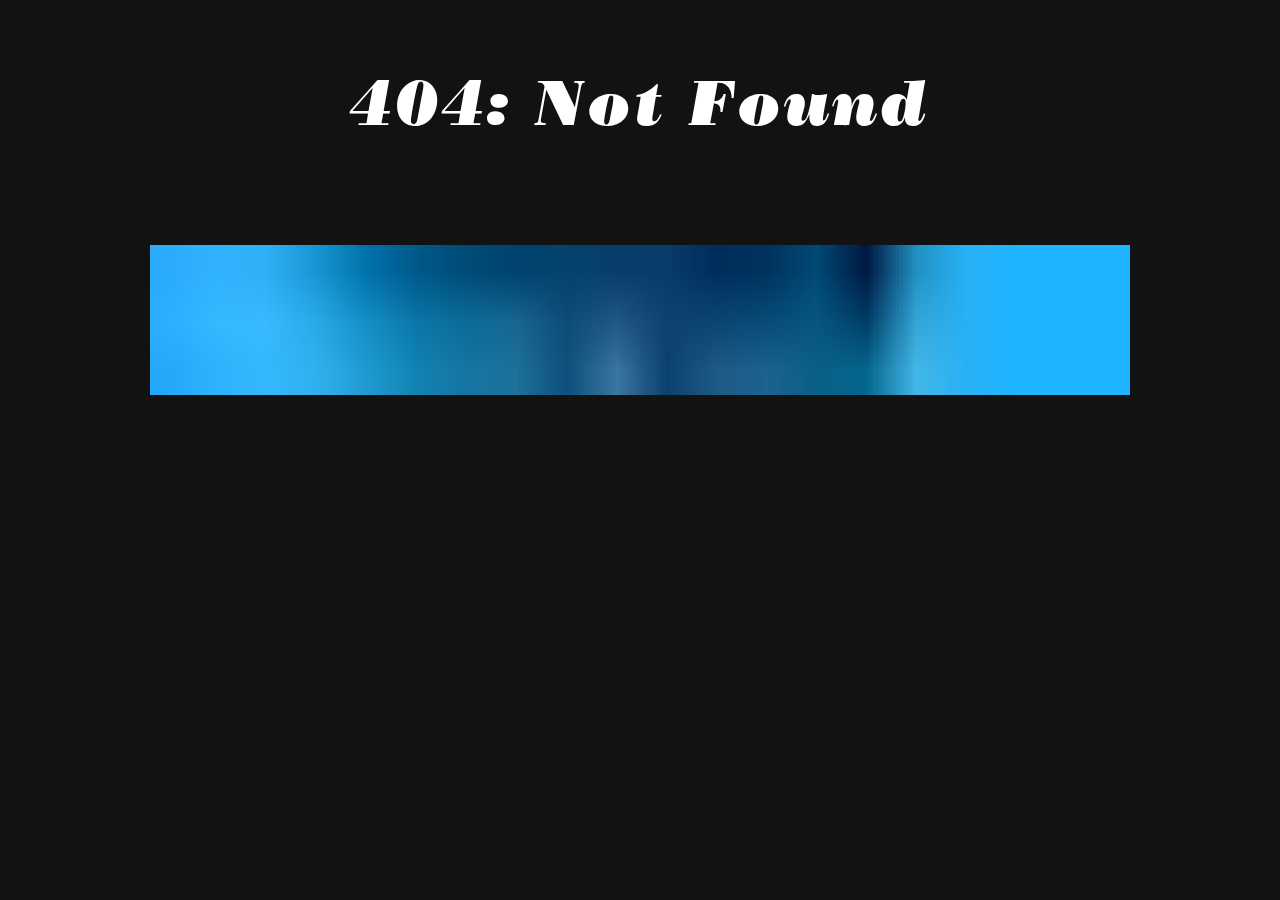
==== commit feabb6f4: "Update" ====
--- a/404/index.html
+++ b/404/index.html
@@ -1,4 +1,4 @@
-<!DOCTYPE html><html lang="pt-BR"><head><meta charSet="utf-8"/><meta http-equiv="x-ua-compatible" content="ie=edge"/><meta name="viewport" content="width=device-width, initial-scale=1, shrink-to-fit=no"/><style data-href="/styles.bbac1abaccbe6fa30b45.css">html{-ms-text-size-adjust:100%;-webkit-text-size-adjust:100%;font:112.5%/1.45em georgia,serif,sans-serif;box-sizing:border-box;overflow-y:scroll}body{margin:0;-webkit-font-smoothing:antialiased;-moz-osx-font-smoothing:grayscale;color:rgba(0,0,0,.8);font-family:georgia,serif;font-weight:400;word-wrap:break-word;-webkit-font-kerning:normal;font-kerning:normal;-ms-font-feature-settings:"kern","liga","clig","calt";font-feature-settings:"kern","liga","clig","calt";background-color:#121212}article,aside,details,figcaption,figure,footer,header,main,menu,nav,section,summary{display:block}audio,canvas,progress,video{display:inline-block}audio:not([controls]){display:none;height:0}progress{vertical-align:baseline}[hidden],template{display:none}a{background-color:transparent;-webkit-text-decoration-skip:objects}a:active,a:hover{outline-width:0}abbr[title]{border-bottom:1px dotted rgba(0,0,0,.5);cursor:help;text-decoration:none}b,strong{font-weight:inherit;font-weight:bolder}dfn{font-style:italic}h1{padding:0;margin:0 0 1.45rem;color:inherit;font-family:-apple-system,BlinkMacSystemFont,Segoe UI,Roboto,Oxygen,Ubuntu,Cantarell,Fira Sans,Droid Sans,Helvetica Neue,sans-serif;font-weight:700;text-rendering:optimizeLegibility;font-size:2.25rem;line-height:1.1}mark{background-color:#ff0;color:#000}small{font-size:80%}sub,sup{font-size:75%;line-height:0;position:relative;vertical-align:baseline}sub{bottom:-.25em}sup{top:-.5em}img{border-style:none;max-width:100%;padding:0;margin:0 0 1.45rem}svg:not(:root){overflow:hidden}code,kbd,pre,samp{font-family:monospace;font-size:1em}figure{padding:0;margin:0 0 1.45rem}hr{box-sizing:content-box;overflow:visible;padding:0;margin:0 0 calc(1.45rem - 1px);background:rgba(0,0,0,.2);border:none;height:1px}button,input,optgroup,select,textarea{font:inherit;margin:0}optgroup{font-weight:700}button,input{overflow:visible}button,select{text-transform:none}[type=reset],[type=submit],button,html [type=button]{-webkit-appearance:button}[type=button]::-moz-focus-inner,[type=reset]::-moz-focus-inner,[type=submit]::-moz-focus-inner,button::-moz-focus-inner{border-style:none;padding:0}[type=button]:-moz-focusring,[type=reset]:-moz-focusring,[type=submit]:-moz-focusring,button:-moz-focusring{outline:1px dotted ButtonText}fieldset{border:1px solid silver;padding:0;margin:0 0 1.45rem}legend{box-sizing:border-box;color:inherit;display:table;max-width:100%;padding:0;white-space:normal}textarea{overflow:auto}[type=checkbox],[type=radio]{box-sizing:border-box;padding:0}[type=number]::-webkit-inner-spin-button,[type=number]::-webkit-outer-spin-button{height:auto}[type=search]{-webkit-appearance:textfield;outline-offset:-2px}[type=search]::-webkit-search-cancel-button,[type=search]::-webkit-search-decoration{-webkit-appearance:none}::-webkit-input-placeholder{color:inherit;opacity:.54}::-webkit-file-upload-button{-webkit-appearance:button;font:inherit}*,:after,:before{box-sizing:inherit}h2{font-size:1.62671rem}h2,h3{padding:0;margin:0 0 1.45rem;color:inherit;font-family:-apple-system,BlinkMacSystemFont,Segoe UI,Roboto,Oxygen,Ubuntu,Cantarell,Fira Sans,Droid Sans,Helvetica Neue,sans-serif;font-weight:700;text-rendering:optimizeLegibility;line-height:1.1}h3{font-size:1.38316rem}h4{font-size:1rem}h4,h5{padding:0;margin:0 0 1.45rem;color:inherit;font-family:-apple-system,BlinkMacSystemFont,Segoe UI,Roboto,Oxygen,Ubuntu,Cantarell,Fira Sans,Droid Sans,Helvetica Neue,sans-serif;font-weight:700;text-rendering:optimizeLegibility;line-height:1.1}h5{font-size:.85028rem}h6{color:inherit;font-family:-apple-system,BlinkMacSystemFont,Segoe UI,Roboto,Oxygen,Ubuntu,Cantarell,Fira Sans,Droid Sans,Helvetica Neue,sans-serif;font-weight:700;text-rendering:optimizeLegibility;font-size:.78405rem;line-height:1.1}h6,hgroup{padding:0;margin:0 0 1.45rem}ol,ul{padding:0;margin:0 0 1.45rem 1.45rem;list-style-position:outside;list-style-image:none}dd,dl,p{padding:0}dd,dl,p,pre{margin:0 0 1.45rem}pre{font-size:.85rem;line-height:1.42;background:rgba(0,0,0,.04);border-radius:3px;overflow:auto;word-wrap:normal;padding:1.45rem}table{padding:0;margin:0 0 1.45rem;font-size:1rem;line-height:1.45rem;border-collapse:collapse;width:100%}blockquote{padding:0;margin:0 1.45rem 1.45rem}address,form,iframe,noscript{padding:0;margin:0 0 1.45rem}b,dt,strong,th{font-weight:700}li{margin-bottom:.725rem}ol li,ul li{padding-left:0}li>ol,li>ul{margin-left:1.45rem;margin-bottom:.725rem;margin-top:.725rem}blockquote :last-child,li :last-child,p :last-child{margin-bottom:0}li>p{margin-bottom:.725rem}code,kbd,samp{font-size:.85rem;line-height:1.45rem}abbr,acronym{border-bottom:1px dotted rgba(0,0,0,.5);cursor:help}td,th,thead{text-align:left}td,th{border-bottom:1px solid rgba(0,0,0,.12);font-feature-settings:"tnum";-moz-font-feature-settings:"tnum";-ms-font-feature-settings:"tnum";-webkit-font-feature-settings:"tnum";padding:.725rem .96667rem calc(.725rem - 1px)}td:first-child,th:first-child{padding-left:0}td:last-child,th:last-child{padding-right:0}code,tt{background-color:rgba(0,0,0,.04);border-radius:3px;font-family:SFMono-Regular,Consolas,Roboto Mono,Droid Sans Mono,Liberation Mono,Menlo,Courier,monospace;padding:.2em 0}pre code{background:none;line-height:1.42}code:after,code:before,tt:after,tt:before{letter-spacing:-.2em;content:" "}pre code:after,pre code:before,pre tt:after,pre tt:before{content:""}@media only screen and (max-width:480px){html{font-size:100%}}@font-face{font-family:BodoniPosterItalic;src:url(/static/Bodoni-Poster-Italic-384a50cfab0bea396c1a56c408af8485.otf)}@font-face{font-family:Clarendon;src:url(/static/Clarendon-Regular-7520a06ad78dbfb30cefdda76f27f235.otf)}.title{font-family:BodoniPosterItalic;font-size:64px;letter-spacing:.045em;margin-top:75px;margin-bottom:0}@media (max-width:770px){.title{font-size:10vw}}.description{font-family:Clarendon;font-style:normal;font-weight:500;font-size:24px;line-height:29px;letter-spacing:.045em;color:#fff;margin-top:50px;padding-right:75px}.header-container{display:flex;margin-right:85px;margin-left:200px;flex-direction:row-reverse}.content-container{display:inline-block}.photo{width:100%;height:100%;max-width:220px}.social-logo-container{display:flex;justify-content:left;flex-direction:row;flex-flow:row;flex-wrap:wrap;margin-top:60px}.content-section{margin-left:200px;margin-right:85px}.projects-container{display:flex;flex-direction:column}.posts-layout{width:100%;position:relative}.posts-background{width:100%;height:90%;background-color:#9bb1ff;position:absolute;top:100px;transform:rotate(-1deg);transform:skewX(-5deg)}.posts-container{padding-top:20px;padding-left:20px;padding-right:20px;display:flex;flex-direction:row;flex-wrap:wrap;justify-content:center}.footer-image{margin-top:100px;max-width:980px;max-height:150px;width:100%}@media (max-width:770px){.photo{display:none}.header-container{margin-right:0;margin-left:20px}.description{font-size:5vw;line-height:5vw;padding-right:20px}.content-section{margin-left:20px;margin-right:20px}.posts-background{transform:skewX(-2deg)}}.name{font-family:Clarendon;font-style:normal;font-weight:500;font-size:96px;letter-spacing:.045em;margin-bottom:0}@media (max-width:770px){.name{font-size:14vw}}.social-logo{width:50px;height:100%;margin-right:40px;align-self:center;margin-top:20px}.social-logo:hover{cursor:pointer}.project-container{background-color:#232323;padding:32px;width:100%;margin-top:42px;justify-content:left}.project-image{width:200px;height:100%;float:left;margin-right:32px;margin-bottom:32px}.project-title{font-size:64px;margin-bottom:0}.project-description,.project-title{font-family:Clarendon;font-style:normal;font-weight:500}.project-description{font-size:24px;line-height:29px;letter-spacing:.045em;color:#fff}.project-source-logo{width:35px;height:35px}@media (max-width:770px){.project-container{display:flex;flex-direction:column;align-items:center;justify-content:center;flex-wrap:wrap}.project-image{float:none;display:block}.project-description-container{margin-left:0;margin-top:20px;width:100%}.project-title{font-size:10vw}.project-description{font-size:5vw;line-height:5vw;padding-right:20px}}.post-container{margin:20px 20px 0;text-decoration:none;position:relative}.post-container:hover{cursor:pointer}.post-cover{width:230px;height:230px;background-color:grey;box-shadow:8px 8px 20px -8px rgba(0,0,0,.25);overflow:hidden}.post-title{font-family:Clarendon;font-style:normal;font-weight:500;font-size:16px;line-height:22px;letter-spacing:.045em;color:#000;max-width:230px;max-height:44px;overflow:hidden;max-lines:2;margin-top:20px}</style><meta name="generator" content="Gatsby 2.24.67"/><title data-react-helmet="true">404: Not found | Vinícius Veríssimo</title><meta data-react-helmet="true" name="description" content="Esse é o meu site!"/><meta data-react-helmet="true" property="og:title" content="404: Not found"/><meta data-react-helmet="true" property="og:description" content="Esse é o meu site!"/><meta data-react-helmet="true" property="og:type" content="website"/><meta data-react-helmet="true" property="og:image" content="./images/footer.jpg"/><meta data-react-helmet="true" name="twitter:card" content="summary"/><meta data-react-helmet="true" name="twitter:creator" content="@vnicius"/><meta data-react-helmet="true" name="twitter:title" content="404: Not found"/><meta data-react-helmet="true" name="twitter:description" content="Esse é o meu site!"/><meta data-react-helmet="true" name="twitter:image" content="./images/footer.jpg"/><link rel="manifest" href="/manifest.webmanifest" crossorigin="anonymous"/><meta name="theme-color" content="#67B6FF"/><link rel="apple-touch-icon" sizes="48x48" href="/icons/icon-48x48.png"/><link rel="apple-touch-icon" sizes="72x72" href="/icons/icon-72x72.png"/><link rel="apple-touch-icon" sizes="96x96" href="/icons/icon-96x96.png"/><link rel="apple-touch-icon" sizes="144x144" href="/icons/icon-144x144.png"/><link rel="apple-touch-icon" sizes="192x192" href="/icons/icon-192x192.png"/><link rel="apple-touch-icon" sizes="256x256" href="/icons/icon-256x256.png"/><link rel="apple-touch-icon" sizes="384x384" href="/icons/icon-384x384.png"/><link rel="apple-touch-icon" sizes="512x512" href="/icons/icon-512x512.png"/><link as="script" rel="preload" href="/webpack-runtime-15a3f03fbaf4691c1911.js"/><link as="script" rel="preload" href="/framework-d066f55745d479a55fde.js"/><link as="script" rel="preload" href="/app-652fd3df6da5a3348ed2.js"/><link as="script" rel="preload" href="/styles-e9d24b1846c7d6eb9685.js"/><link as="script" rel="preload" href="/commons-d973b91bb8f53f38789a.js"/><link as="script" rel="preload" href="/component---src-pages-404-js-13fa7886afd1c6d8c38e.js"/><link as="fetch" rel="preload" href="/page-data/404/page-data.json" crossorigin="anonymous"/><link as="fetch" rel="preload" href="/page-data/sq/d/32046230.json" crossorigin="anonymous"/><link as="fetch" rel="preload" href="/page-data/sq/d/3649515864.json" crossorigin="anonymous"/><link as="fetch" rel="preload" href="/page-data/sq/d/635462917.json" crossorigin="anonymous"/><link as="fetch" rel="preload" href="/page-data/app-data.json" crossorigin="anonymous"/></head><body><div id="___gatsby"><div style="outline:none" tabindex="-1" id="gatsby-focus-wrapper"><div style="margin:0 auto;width:100%;padding:0 1.0875rem 1.45rem"><main><div style="width:100%;display:flex;justify-content:center;align-items:center;flex-direction:column"><h1 class="title" style="color:white">404: Not Found</h1><footer class="content-section" style="width:100%;margin:0px"><div class="footer-image gatsby-image-wrapper" style="position:relative;overflow:hidden"><div aria-hidden="true" style="width:100%;padding-bottom:16%"></div><img aria-hidden="true" src="[data-uri]" alt="" style="position:absolute;top:0;left:0;width:100%;height:100%;object-fit:cover;object-position:center;opacity:1;transition-delay:500ms"/><noscript><picture><source srcset="/static/0b4780c0448645e7159d69fb2c342f32/f836f/footer.jpg 200w,
+<!DOCTYPE html><html lang="pt-BR"><head><meta charSet="utf-8"/><meta http-equiv="x-ua-compatible" content="ie=edge"/><meta name="viewport" content="width=device-width, initial-scale=1, shrink-to-fit=no"/><style data-href="/styles.bbac1abaccbe6fa30b45.css">html{-ms-text-size-adjust:100%;-webkit-text-size-adjust:100%;font:112.5%/1.45em georgia,serif,sans-serif;box-sizing:border-box;overflow-y:scroll}body{margin:0;-webkit-font-smoothing:antialiased;-moz-osx-font-smoothing:grayscale;color:rgba(0,0,0,.8);font-family:georgia,serif;font-weight:400;word-wrap:break-word;-webkit-font-kerning:normal;font-kerning:normal;-ms-font-feature-settings:"kern","liga","clig","calt";font-feature-settings:"kern","liga","clig","calt";background-color:#121212}article,aside,details,figcaption,figure,footer,header,main,menu,nav,section,summary{display:block}audio,canvas,progress,video{display:inline-block}audio:not([controls]){display:none;height:0}progress{vertical-align:baseline}[hidden],template{display:none}a{background-color:transparent;-webkit-text-decoration-skip:objects}a:active,a:hover{outline-width:0}abbr[title]{border-bottom:1px dotted rgba(0,0,0,.5);cursor:help;text-decoration:none}b,strong{font-weight:inherit;font-weight:bolder}dfn{font-style:italic}h1{padding:0;margin:0 0 1.45rem;color:inherit;font-family:-apple-system,BlinkMacSystemFont,Segoe UI,Roboto,Oxygen,Ubuntu,Cantarell,Fira Sans,Droid Sans,Helvetica Neue,sans-serif;font-weight:700;text-rendering:optimizeLegibility;font-size:2.25rem;line-height:1.1}mark{background-color:#ff0;color:#000}small{font-size:80%}sub,sup{font-size:75%;line-height:0;position:relative;vertical-align:baseline}sub{bottom:-.25em}sup{top:-.5em}img{border-style:none;max-width:100%;padding:0;margin:0 0 1.45rem}svg:not(:root){overflow:hidden}code,kbd,pre,samp{font-family:monospace;font-size:1em}figure{padding:0;margin:0 0 1.45rem}hr{box-sizing:content-box;overflow:visible;padding:0;margin:0 0 calc(1.45rem - 1px);background:rgba(0,0,0,.2);border:none;height:1px}button,input,optgroup,select,textarea{font:inherit;margin:0}optgroup{font-weight:700}button,input{overflow:visible}button,select{text-transform:none}[type=reset],[type=submit],button,html [type=button]{-webkit-appearance:button}[type=button]::-moz-focus-inner,[type=reset]::-moz-focus-inner,[type=submit]::-moz-focus-inner,button::-moz-focus-inner{border-style:none;padding:0}[type=button]:-moz-focusring,[type=reset]:-moz-focusring,[type=submit]:-moz-focusring,button:-moz-focusring{outline:1px dotted ButtonText}fieldset{border:1px solid silver;padding:0;margin:0 0 1.45rem}legend{box-sizing:border-box;color:inherit;display:table;max-width:100%;padding:0;white-space:normal}textarea{overflow:auto}[type=checkbox],[type=radio]{box-sizing:border-box;padding:0}[type=number]::-webkit-inner-spin-button,[type=number]::-webkit-outer-spin-button{height:auto}[type=search]{-webkit-appearance:textfield;outline-offset:-2px}[type=search]::-webkit-search-cancel-button,[type=search]::-webkit-search-decoration{-webkit-appearance:none}::-webkit-input-placeholder{color:inherit;opacity:.54}::-webkit-file-upload-button{-webkit-appearance:button;font:inherit}*,:after,:before{box-sizing:inherit}h2{font-size:1.62671rem}h2,h3{padding:0;margin:0 0 1.45rem;color:inherit;font-family:-apple-system,BlinkMacSystemFont,Segoe UI,Roboto,Oxygen,Ubuntu,Cantarell,Fira Sans,Droid Sans,Helvetica Neue,sans-serif;font-weight:700;text-rendering:optimizeLegibility;line-height:1.1}h3{font-size:1.38316rem}h4{font-size:1rem}h4,h5{padding:0;margin:0 0 1.45rem;color:inherit;font-family:-apple-system,BlinkMacSystemFont,Segoe UI,Roboto,Oxygen,Ubuntu,Cantarell,Fira Sans,Droid Sans,Helvetica Neue,sans-serif;font-weight:700;text-rendering:optimizeLegibility;line-height:1.1}h5{font-size:.85028rem}h6{color:inherit;font-family:-apple-system,BlinkMacSystemFont,Segoe UI,Roboto,Oxygen,Ubuntu,Cantarell,Fira Sans,Droid Sans,Helvetica Neue,sans-serif;font-weight:700;text-rendering:optimizeLegibility;font-size:.78405rem;line-height:1.1}h6,hgroup{padding:0;margin:0 0 1.45rem}ol,ul{padding:0;margin:0 0 1.45rem 1.45rem;list-style-position:outside;list-style-image:none}dd,dl,p{padding:0}dd,dl,p,pre{margin:0 0 1.45rem}pre{font-size:.85rem;line-height:1.42;background:rgba(0,0,0,.04);border-radius:3px;overflow:auto;word-wrap:normal;padding:1.45rem}table{padding:0;margin:0 0 1.45rem;font-size:1rem;line-height:1.45rem;border-collapse:collapse;width:100%}blockquote{padding:0;margin:0 1.45rem 1.45rem}address,form,iframe,noscript{padding:0;margin:0 0 1.45rem}b,dt,strong,th{font-weight:700}li{margin-bottom:.725rem}ol li,ul li{padding-left:0}li>ol,li>ul{margin-left:1.45rem;margin-bottom:.725rem;margin-top:.725rem}blockquote :last-child,li :last-child,p :last-child{margin-bottom:0}li>p{margin-bottom:.725rem}code,kbd,samp{font-size:.85rem;line-height:1.45rem}abbr,acronym{border-bottom:1px dotted rgba(0,0,0,.5);cursor:help}td,th,thead{text-align:left}td,th{border-bottom:1px solid rgba(0,0,0,.12);font-feature-settings:"tnum";-moz-font-feature-settings:"tnum";-ms-font-feature-settings:"tnum";-webkit-font-feature-settings:"tnum";padding:.725rem .96667rem calc(.725rem - 1px)}td:first-child,th:first-child{padding-left:0}td:last-child,th:last-child{padding-right:0}code,tt{background-color:rgba(0,0,0,.04);border-radius:3px;font-family:SFMono-Regular,Consolas,Roboto Mono,Droid Sans Mono,Liberation Mono,Menlo,Courier,monospace;padding:.2em 0}pre code{background:none;line-height:1.42}code:after,code:before,tt:after,tt:before{letter-spacing:-.2em;content:" "}pre code:after,pre code:before,pre tt:after,pre tt:before{content:""}@media only screen and (max-width:480px){html{font-size:100%}}@font-face{font-family:BodoniPosterItalic;src:url(/static/Bodoni-Poster-Italic-384a50cfab0bea396c1a56c408af8485.otf)}@font-face{font-family:Clarendon;src:url(/static/Clarendon-Regular-7520a06ad78dbfb30cefdda76f27f235.otf)}.title{font-family:BodoniPosterItalic;font-size:64px;letter-spacing:.045em;margin-top:75px;margin-bottom:0}@media (max-width:770px){.title{font-size:10vw}}.description{font-family:Clarendon;font-style:normal;font-weight:500;font-size:24px;line-height:29px;letter-spacing:.045em;color:#fff;margin-top:50px;padding-right:75px}.header-container{display:flex;margin-right:85px;margin-left:200px;flex-direction:row-reverse}.content-container{display:inline-block}.photo{width:100%;height:100%;max-width:220px}.social-logo-container{display:flex;justify-content:left;flex-direction:row;flex-flow:row;flex-wrap:wrap;margin-top:60px}.content-section{margin-left:200px;margin-right:85px}.projects-container{display:flex;flex-direction:column}.posts-layout{width:100%;position:relative}.posts-background{width:100%;height:90%;background-color:#9bb1ff;position:absolute;top:100px;transform:rotate(-1deg);transform:skewX(-5deg)}.posts-container{padding-top:20px;padding-left:20px;padding-right:20px;display:flex;flex-direction:row;flex-wrap:wrap;justify-content:center}.footer-image{margin-top:100px;max-width:980px;max-height:150px;width:100%}@media (max-width:770px){.photo{display:none}.header-container{margin-right:0;margin-left:20px}.description{font-size:5vw;line-height:5vw;padding-right:20px}.content-section{margin-left:20px;margin-right:20px}.posts-background{transform:skewX(-2deg)}}.name{font-family:Clarendon;font-style:normal;font-weight:500;font-size:96px;letter-spacing:.045em;margin-bottom:0}@media (max-width:770px){.name{font-size:14vw}}.social-logo{width:50px;height:100%;margin-right:40px;align-self:center;margin-top:20px}.social-logo:hover{cursor:pointer}.project-container{background-color:#232323;padding:32px;width:100%;margin-top:42px;justify-content:left}.project-image{width:200px;height:100%;float:left;margin-right:32px;margin-bottom:32px}.project-title{font-size:64px;margin-bottom:0}.project-description,.project-title{font-family:Clarendon;font-style:normal;font-weight:500}.project-description{font-size:24px;line-height:29px;letter-spacing:.045em;color:#fff}.project-source-logo{width:35px;height:35px}@media (max-width:770px){.project-container{display:flex;flex-direction:column;align-items:center;justify-content:center;flex-wrap:wrap}.project-image{float:none;display:block}.project-description-container{margin-left:0;margin-top:20px;width:100%}.project-title{font-size:10vw}.project-description{font-size:5vw;line-height:5vw;padding-right:20px}}.post-container{margin:20px 20px 0;text-decoration:none;position:relative}.post-container:hover{cursor:pointer}.post-cover{width:230px;height:230px;background-color:grey;box-shadow:8px 8px 20px -8px rgba(0,0,0,.25);overflow:hidden}.post-title{font-family:Clarendon;font-style:normal;font-weight:500;font-size:16px;line-height:22px;letter-spacing:.045em;color:#000;max-width:230px;max-height:44px;overflow:hidden;max-lines:2;margin-top:20px}</style><meta name="generator" content="Gatsby 2.24.67"/><title data-react-helmet="true">404: Not found | Vinícius Veríssimo</title><meta data-react-helmet="true" name="description" content="Esse é o meu site!"/><meta data-react-helmet="true" property="og:title" content="404: Not found"/><meta data-react-helmet="true" property="og:description" content="Esse é o meu site!"/><meta data-react-helmet="true" property="og:type" content="website"/><meta data-react-helmet="true" property="og:image" content="./images/footer.jpg"/><meta data-react-helmet="true" name="twitter:card" content="summary"/><meta data-react-helmet="true" name="twitter:creator" content="@vnicius"/><meta data-react-helmet="true" name="twitter:title" content="404: Not found"/><meta data-react-helmet="true" name="twitter:description" content="Esse é o meu site!"/><meta data-react-helmet="true" name="twitter:image" content="./images/footer.jpg"/><link rel="manifest" href="/manifest.webmanifest" crossorigin="anonymous"/><meta name="theme-color" content="#67B6FF"/><link rel="apple-touch-icon" sizes="48x48" href="/icons/icon-48x48.png"/><link rel="apple-touch-icon" sizes="72x72" href="/icons/icon-72x72.png"/><link rel="apple-touch-icon" sizes="96x96" href="/icons/icon-96x96.png"/><link rel="apple-touch-icon" sizes="144x144" href="/icons/icon-144x144.png"/><link rel="apple-touch-icon" sizes="192x192" href="/icons/icon-192x192.png"/><link rel="apple-touch-icon" sizes="256x256" href="/icons/icon-256x256.png"/><link rel="apple-touch-icon" sizes="384x384" href="/icons/icon-384x384.png"/><link rel="apple-touch-icon" sizes="512x512" href="/icons/icon-512x512.png"/><link as="script" rel="preload" href="/webpack-runtime-9eff146981df27a7ab60.js"/><link as="script" rel="preload" href="/framework-d066f55745d479a55fde.js"/><link as="script" rel="preload" href="/app-652fd3df6da5a3348ed2.js"/><link as="script" rel="preload" href="/styles-e9d24b1846c7d6eb9685.js"/><link as="script" rel="preload" href="/commons-d973b91bb8f53f38789a.js"/><link as="script" rel="preload" href="/component---src-pages-404-js-d5cb3c324f443b476191.js"/><link as="fetch" rel="preload" href="/page-data/404/page-data.json" crossorigin="anonymous"/><link as="fetch" rel="preload" href="/page-data/sq/d/32046230.json" crossorigin="anonymous"/><link as="fetch" rel="preload" href="/page-data/sq/d/3649515864.json" crossorigin="anonymous"/><link as="fetch" rel="preload" href="/page-data/sq/d/635462917.json" crossorigin="anonymous"/><link as="fetch" rel="preload" href="/page-data/app-data.json" crossorigin="anonymous"/></head><body><div id="___gatsby"><div style="outline:none" tabindex="-1" id="gatsby-focus-wrapper"><div style="margin:0 auto;width:100%;padding:0 1.0875rem 1.45rem"><main><div style="width:100%;display:flex;justify-content:center;align-items:center;flex-direction:column"><h1 class="title" style="color:white">404: Not Found</h1><footer class="content-section" style="width:100%;margin:0px;display:flex;justify-content:center;align-items:center"><div class="footer-image gatsby-image-wrapper" style="position:relative;overflow:hidden"><div aria-hidden="true" style="width:100%;padding-bottom:16%"></div><img aria-hidden="true" src="[data-uri]" alt="" style="position:absolute;top:0;left:0;width:100%;height:100%;object-fit:cover;object-position:center;opacity:1;transition-delay:500ms"/><noscript><picture><source srcset="/static/0b4780c0448645e7159d69fb2c342f32/f836f/footer.jpg 200w,
 /static/0b4780c0448645e7159d69fb2c342f32/2244e/footer.jpg 400w,
 /static/0b4780c0448645e7159d69fb2c342f32/14b42/footer.jpg 800w,
 /static/0b4780c0448645e7159d69fb2c342f32/47498/footer.jpg 1200w,
@@ -6,4 +6,4 @@
 /static/0b4780c0448645e7159d69fb2c342f32/2244e/footer.jpg 400w,
 /static/0b4780c0448645e7159d69fb2c342f32/14b42/footer.jpg 800w,
 /static/0b4780c0448645e7159d69fb2c342f32/47498/footer.jpg 1200w,
-/static/0b4780c0448645e7159d69fb2c342f32/ec6c5/footer.jpg 1280w" src="/static/0b4780c0448645e7159d69fb2c342f32/14b42/footer.jpg" alt="" style="position:absolute;top:0;left:0;opacity:1;width:100%;height:100%;object-fit:cover;object-position:center"/></picture></noscript></div></footer></div></main></div></div><div id="gatsby-announcer" style="position:absolute;top:0;width:1px;height:1px;padding:0;overflow:hidden;clip:rect(0, 0, 0, 0);white-space:nowrap;border:0" aria-live="assertive" aria-atomic="true"></div></div><script id="gatsby-script-loader">/*<![CDATA[*/window.pagePath="/404/";/*]]>*/</script><script id="gatsby-chunk-mapping">/*<![CDATA[*/window.___chunkMapping={"polyfill":["/polyfill-b132e2ea0c7c5efc0bc8.js"],"app":["/app-652fd3df6da5a3348ed2.js"],"component---src-pages-404-js":["/component---src-pages-404-js-13fa7886afd1c6d8c38e.js"],"component---src-pages-index-js":["/component---src-pages-index-js-28f4ae360a188759149b.js"]};/*]]>*/</script><script src="/polyfill-b132e2ea0c7c5efc0bc8.js" nomodule=""></script><script src="/component---src-pages-404-js-13fa7886afd1c6d8c38e.js" async=""></script><script src="/commons-d973b91bb8f53f38789a.js" async=""></script><script src="/styles-e9d24b1846c7d6eb9685.js" async=""></script><script src="/app-652fd3df6da5a3348ed2.js" async=""></script><script src="/framework-d066f55745d479a55fde.js" async=""></script><script src="/webpack-runtime-15a3f03fbaf4691c1911.js" async=""></script></body></html>+/static/0b4780c0448645e7159d69fb2c342f32/ec6c5/footer.jpg 1280w" src="/static/0b4780c0448645e7159d69fb2c342f32/14b42/footer.jpg" alt="" style="position:absolute;top:0;left:0;opacity:1;width:100%;height:100%;object-fit:cover;object-position:center"/></picture></noscript></div></footer></div></main></div></div><div id="gatsby-announcer" style="position:absolute;top:0;width:1px;height:1px;padding:0;overflow:hidden;clip:rect(0, 0, 0, 0);white-space:nowrap;border:0" aria-live="assertive" aria-atomic="true"></div></div><script id="gatsby-script-loader">/*<![CDATA[*/window.pagePath="/404/";/*]]>*/</script><script id="gatsby-chunk-mapping">/*<![CDATA[*/window.___chunkMapping={"polyfill":["/polyfill-b132e2ea0c7c5efc0bc8.js"],"app":["/app-652fd3df6da5a3348ed2.js"],"component---src-pages-404-js":["/component---src-pages-404-js-d5cb3c324f443b476191.js"],"component---src-pages-index-js":["/component---src-pages-index-js-28f4ae360a188759149b.js"]};/*]]>*/</script><script src="/polyfill-b132e2ea0c7c5efc0bc8.js" nomodule=""></script><script src="/component---src-pages-404-js-d5cb3c324f443b476191.js" async=""></script><script src="/commons-d973b91bb8f53f38789a.js" async=""></script><script src="/styles-e9d24b1846c7d6eb9685.js" async=""></script><script src="/app-652fd3df6da5a3348ed2.js" async=""></script><script src="/framework-d066f55745d479a55fde.js" async=""></script><script src="/webpack-runtime-9eff146981df27a7ab60.js" async=""></script></body></html>